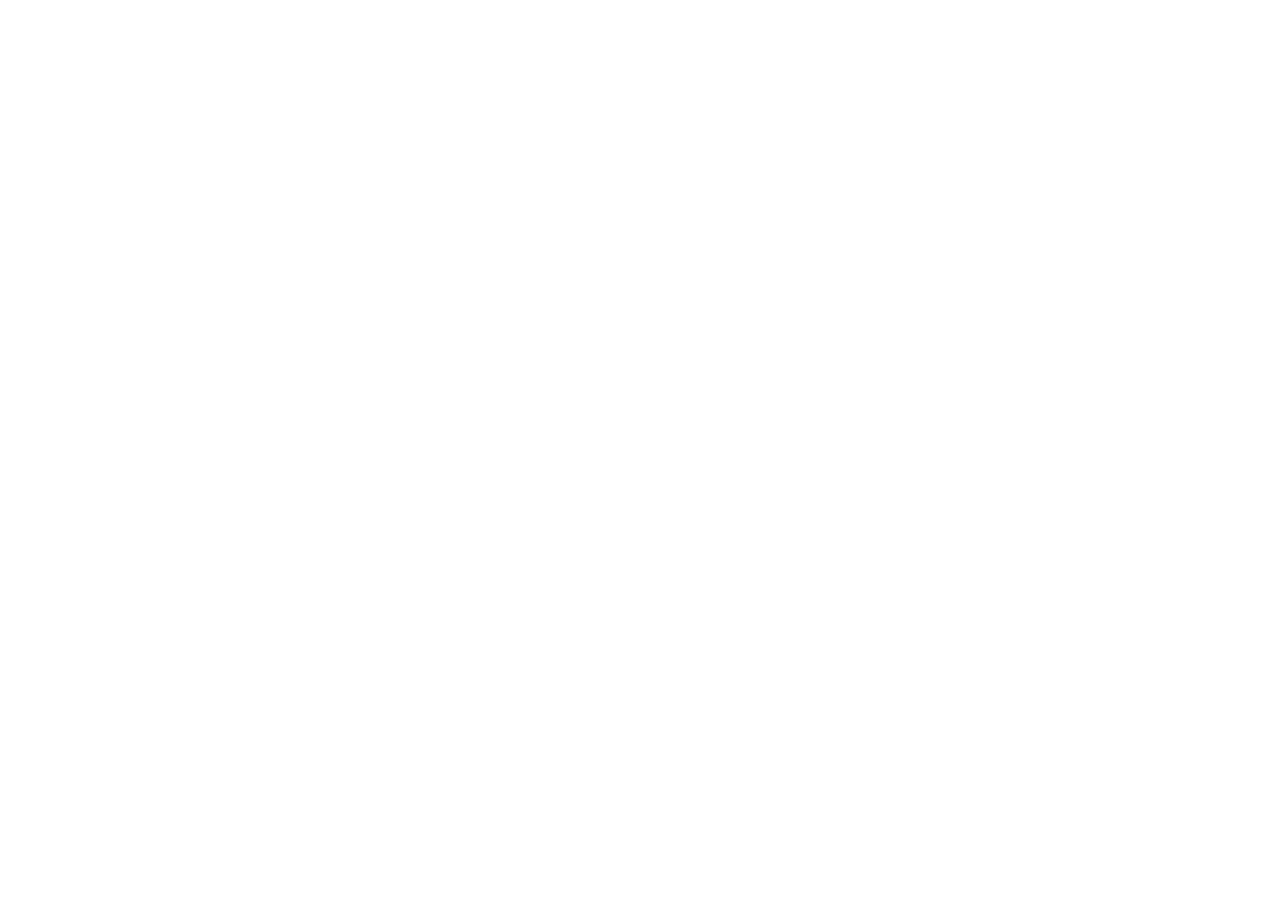
==== index.html @ ee834191 "folders for styles and scripts" ====
﻿<!DOCTYPE html>

<html>
<head>
    <meta charset="utf-8">
    <meta name="viewport" content="width=device-width, initial-scale=1.0" />
    <meta http-equiv="X-UA-Compatible" content="ie-edge" />
    <title></title>
</head>
<body>

</body>
</html>
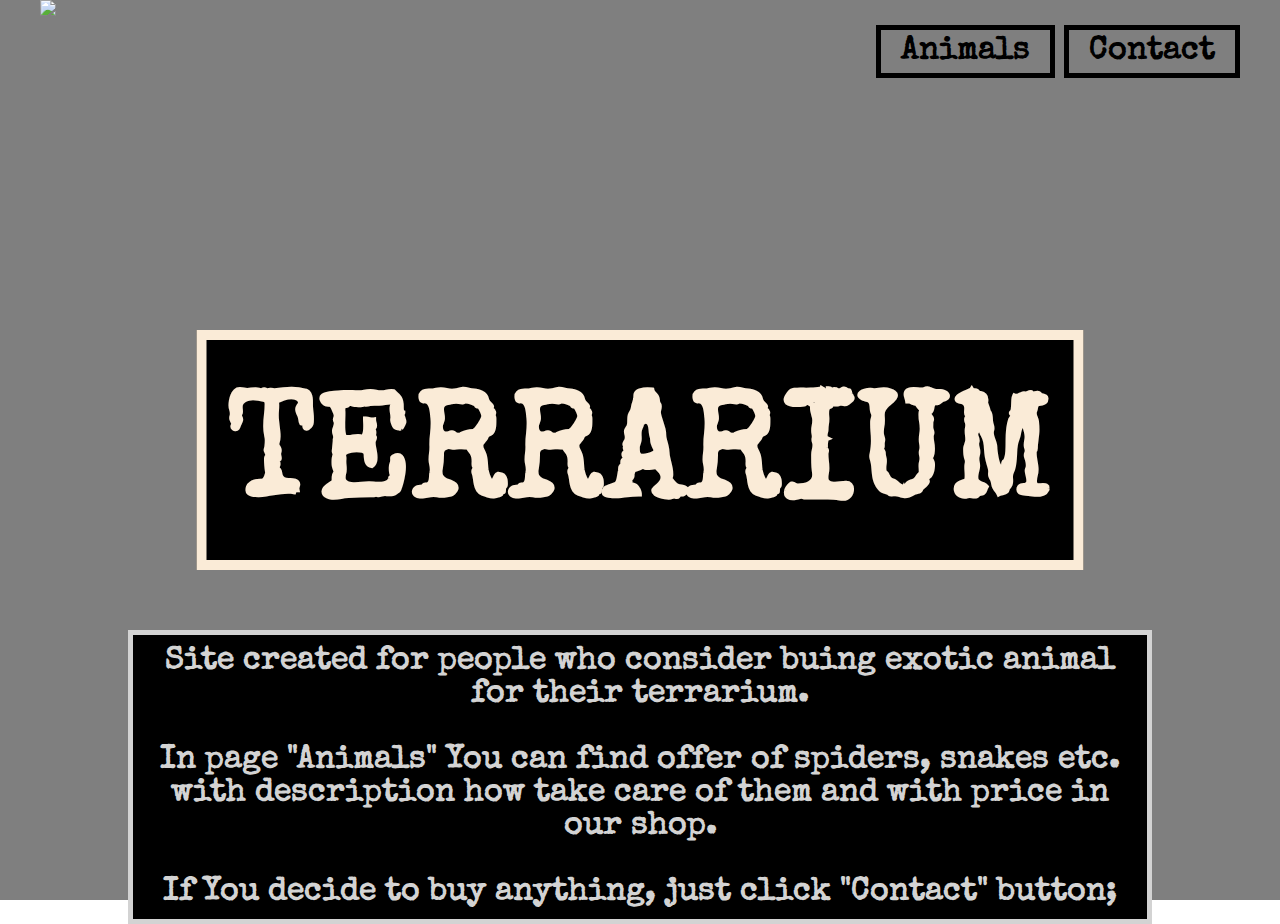
==== commit b317fbff: "main page ready for now" ====
--- a/index.html
+++ b/index.html
@@ -5,9 +5,39 @@
     <meta charset="utf-8">
     <meta name="viewport" content="width=device-width, initial-scale=1.0" />
     <meta http-equiv="X-UA-Compatible" content="ie-edge" />
-    <title></title>
+    <title>TERRARIUM</title>
+    <link rel="stylesheet" type="text/css" href="./styles/mainStyle.css" />
 </head>
 <body>
+ 
 
+    <header>
+        <div class="main">
+            <div class="logo">
+                <img src="./images/logo.png" />
+
+            </div>
+            <ul>
+                <li><a  href="./pages/page1.html">Animals</a></li>
+                <li><a  href="./pages/page2.html">Contact</a></li>
+            </ul>
+        </div>
+        <div class="title">
+            <h1>TERRARIUM</h1>
+        </div>
+        <div class="description">
+  
+            <p>
+                Site created for people who consider buing exotic animal for their terrarium.
+                <br />
+                <br />
+                In page "Animals" You can find offer of spiders, snakes etc. with description how take care of them and with price in our shop.
+                <br />
+                <br />
+                If You decide to buy anything, just click "Contact" button;
+            </p>
+            
+        </div>
+    </header>
 </body>
 </html>--- a/styles/mainStyle.css
+++ b/styles/mainStyle.css
@@ -0,0 +1,88 @@
+﻿@import url('https://fonts.googleapis.com/css?family=Special+Elite&display=swap');
+
+* {
+    margin:0;
+    padding:0;
+    font-family: 'Special Elite', cursive;
+    font-size:xx-large;
+    font-stretch:wider;
+    font-weight:700;
+}
+
+header {
+    background-image: linear-gradient(rgba(0,0,0,0.5),rgba(0,0,0,0.5)), url(../images/terrarium.jpg);
+    height:100vh;
+    
+    background-size: cover;
+    background-position: center;
+}
+
+ul{
+    float: right;
+    list-style-type:none;
+    margin-top: 25px;
+}
+
+ul li{
+    display: inline-flex;
+}
+
+ul li a{
+    text-decoration:none;
+    color:#000000;
+    padding:5px 20px;
+    border: 5px solid;
+    transition: 0.6s ease; 
+}
+
+ul li a:hover{
+
+    background-color:#000000;
+    color:antiquewhite;
+
+}
+
+.logo img{
+    float: left;
+    width: 300px;
+    height: auto;
+}
+
+.main{
+    max-width: 1200px;
+    margin: auto;
+}
+.title {
+
+    padding: 20px 20px;
+    padding-top:50px;
+    border: 10px solid;
+    background-color: #000000;
+    color: antiquewhite;
+    position: absolute;
+    top: 50%;
+    left: 50%;
+    transform: translate(-50%,-50%);
+}
+
+ .title h1 {
+
+    color: antiquewhite;
+    font-size: 150px;
+
+ }
+
+.description {
+    text-align:center;
+    padding: 10px 20px;
+    border: 5px solid;
+    position: absolute;
+    float: left;
+    display: flex;
+    margin: auto;
+    top: 70%;
+    left: 10%;
+    right: 10%;
+    color: lightgrey;
+    background-color:#000000;
+}
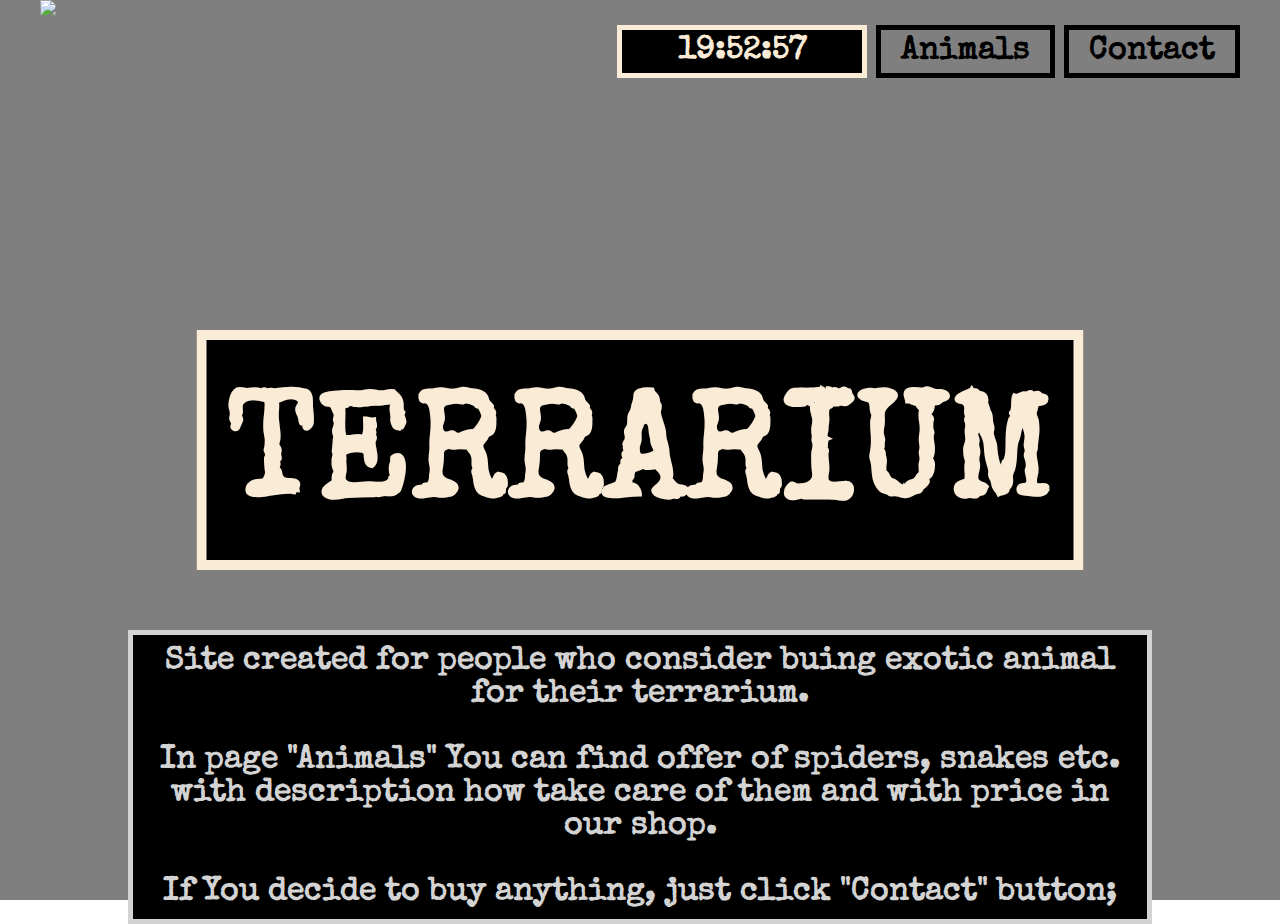
==== commit 5ca67b5d: "implemented clock with setTimeout" ====
--- a/index.html
+++ b/index.html
@@ -9,7 +9,7 @@
     <link rel="stylesheet" type="text/css" href="./styles/mainStyle.css" />
 </head>
 <body>
- 
+
 
     <header>
         <div class="main">
@@ -17,16 +17,18 @@
                 <img src="./images/logo.png" />
 
             </div>
+            
             <ul>
-                <li><a  href="./pages/page1.html">Animals</a></li>
-                <li><a  href="./pages/page2.html">Contact</a></li>
+                <li><div id="MyClockDisplay"></div></li>
+                <li><a href="./pages/page1.html">Animals</a></li>
+                <li><a href="./pages/page2.html">Contact</a></li>
             </ul>
         </div>
         <div class="title">
             <h1>TERRARIUM</h1>
         </div>
         <div class="description">
-  
+
             <p>
                 Site created for people who consider buing exotic animal for their terrarium.
                 <br />
@@ -36,8 +38,10 @@
                 <br />
                 If You decide to buy anything, just click "Contact" button;
             </p>
-            
+
         </div>
     </header>
+
+    <script charset="utf-8" src="./scripts/clockMain.js"></script>
 </body>
 </html>--- a/styles/mainStyle.css
+++ b/styles/mainStyle.css
@@ -34,6 +34,16 @@
     border: 5px solid;
     transition: 0.6s ease; 
 }
+ul li div{
+    width:200px;
+    text-align:center;
+    background-color:#000000;
+    text-decoration:none;
+    color:antiquewhite;
+    padding:5px 20px;
+    border: 5px solid;
+    transition: 0.6s ease; 
+}
 
 ul li a:hover{
 
@@ -47,6 +57,8 @@
     width: 300px;
     height: auto;
 }
+
+ 
 
 .main{
     max-width: 1200px;
@@ -73,6 +85,7 @@
  }
 
 .description {
+    
     text-align:center;
     padding: 10px 20px;
     border: 5px solid;
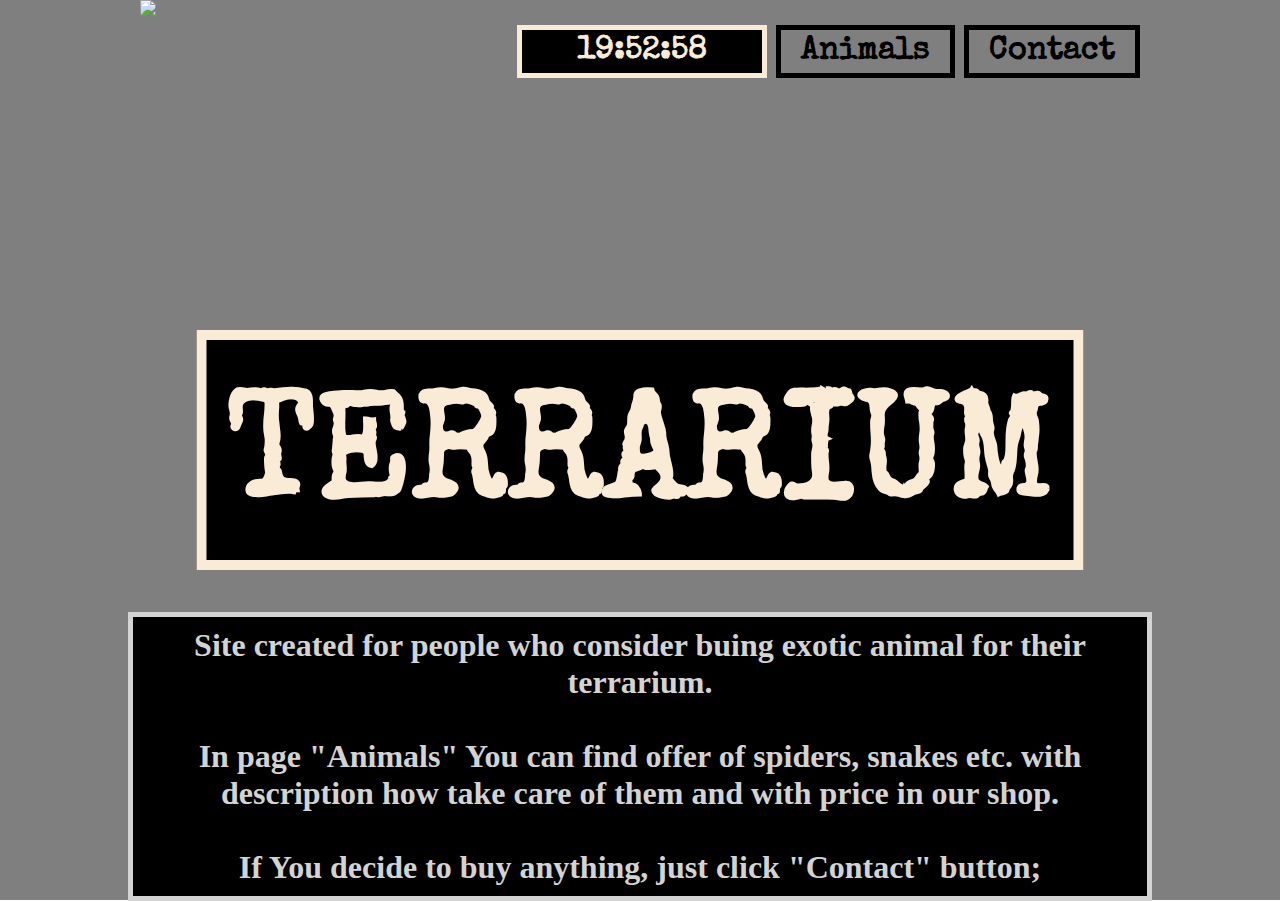
==== commit 737780e8: "all left is comments" ====
--- a/index.html
+++ b/index.html
@@ -20,8 +20,8 @@
             
             <ul>
                 <li><div id="MyClockDisplay"></div></li>
-                <li><a href="./pages/page1.html">Animals</a></li>
-                <li><a href="./pages/page2.html">Contact</a></li>
+                <li><a href="./pages/animals.html">Animals</a></li>
+                <li><a href="./pages/contact.html">Contact</a></li>
             </ul>
         </div>
         <div class="title">
--- a/styles/mainStyle.css
+++ b/styles/mainStyle.css
@@ -3,28 +3,31 @@
 * {
     margin:0;
     padding:0;
-    font-family: 'Special Elite', cursive;
+     
     font-size:xx-large;
     font-stretch:wider;
     font-weight:700;
 }
 
 header {
+    font-family: 'Special Elite', cursive;
     background-image: linear-gradient(rgba(0,0,0,0.5),rgba(0,0,0,0.5)), url(../images/terrarium.jpg);
-    height:100vh;
-    
+    height: 100vh;
     background-size: cover;
     background-position: center;
+    
 }
 
-ul{
+ul {
+    font-family: 'Special Elite', cursive;
     float: right;
-    list-style-type:none;
+    list-style-type: none;
     margin-top: 25px;
 }
 
 ul li{
     display: inline-flex;
+
 }
 
 ul li a{
@@ -58,16 +61,18 @@
     height: auto;
 }
 
- 
 
-.main{
-    max-width: 1200px;
+
+.main {
+   
+    max-width: 1000px;
     margin: auto;
 }
 .title {
-
+    display: inline-flex;
+    font-family: 'Special Elite', cursive;
     padding: 20px 20px;
-    padding-top:50px;
+    padding-top: 50px;
     border: 10px solid;
     background-color: #000000;
     color: antiquewhite;
@@ -85,15 +90,15 @@
  }
 
 .description {
-    
+    font-family:'Times New Roman', Times, serif;
     text-align:center;
     padding: 10px 20px;
     border: 5px solid;
     position: absolute;
-    float: left;
+     
     display: flex;
     margin: auto;
-    top: 70%;
+    top: 68%;
     left: 10%;
     right: 10%;
     color: lightgrey;
